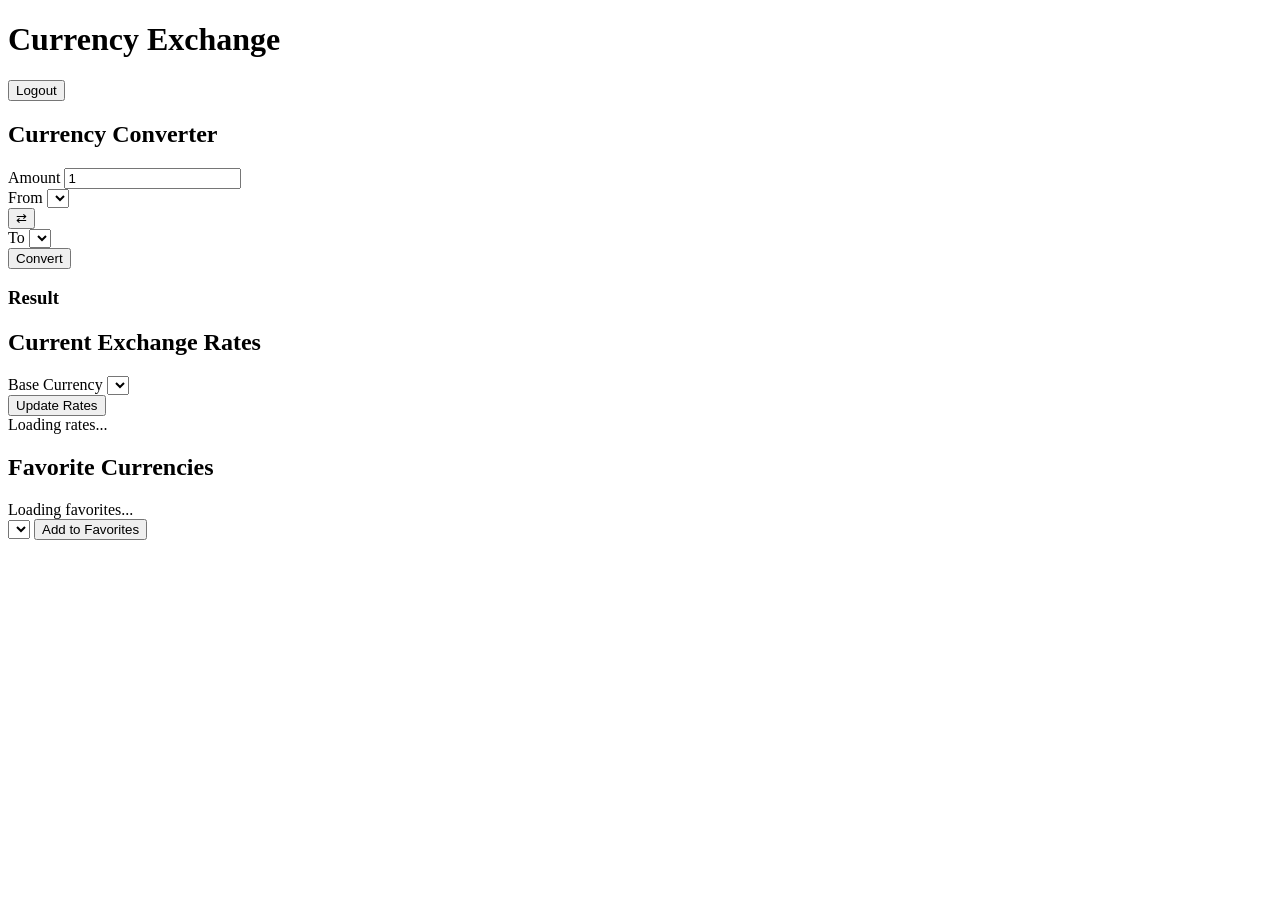
==== wwwroot/index.html @ b6e4bf62 "Created Basic Currency Exchange Web App" ====
<!DOCTYPE html>
<html lang="en">
<head>
    <meta charset="UTF-8">
    <meta name="viewport" content="width=device-width, initial-scale=1.0">
    <title>Currency Exchange</title>
    <link rel="stylesheet" href="css/main.css">
</head>
<body>
    <header>
        <div class="header-content">
            <h1>Currency Exchange</h1>
            <button id="logoutBtn" onclick="logout()">Logout</button>
        </div>
    </header>
    
    <main>
        <section id="converter" class="card">
            <h2>Currency Converter</h2>
            <div class="converter-form">
                <div class="input-group">
                    <label for="amount">Amount</label>
                    <input type="number" id="amount" value="1" min="0.01" step="0.01">
                </div>
                
                <div class="currency-selectors">
                    <div class="input-group">
                        <label for="fromCurrency">From</label>
                        <select id="fromCurrency"></select>
                    </div>
                    
                    <button id="swapBtn" class="icon-btn" onclick="swapCurrencies()">⇄</button>
                    
                    <div class="input-group">
                        <label for="toCurrency">To</label>
                        <select id="toCurrency"></select>
                    </div>
                </div>
                
                <button id="convertBtn" onclick="convertCurrency()">Convert</button>
                
                <div id="result" class="result hidden">
                    <h3>Result</h3>
                    <p id="conversionResult"></p>
                    <p id="exchangeRate" class="rate-info"></p>
                </div>
            </div>
        </section>
        
        <section id="rates" class="card">
            <h2>Current Exchange Rates</h2>
            <div class="rate-controls">
                <div class="input-group">
                    <label for="baseCurrency">Base Currency</label>
                    <select id="baseCurrency"></select>
                </div>
                <button onclick="getExchangeRates()">Update Rates</button>
            </div>
            <div class="rates-container">
                <div id="ratesLoading" class="loading">Loading rates...</div>
                <div id="ratesList" class="rates-list"></div>
            </div>
        </section>
        
        <section id="favorites" class="card">
            <h2>Favorite Currencies</h2>
            <div class="favorites-container">
                <div id="favoritesLoading" class="loading">Loading favorites...</div>
                <div id="favoritesList" class="favorites-list"></div>
                <div class="add-favorite">
                    <select id="newFavorite"></select>
                    <button onclick="addFavorite()">Add to Favorites</button>
                </div>
            </div>
        </section>
    </main>
    
    <script src="js/main.js"></script>
</body>
</html>
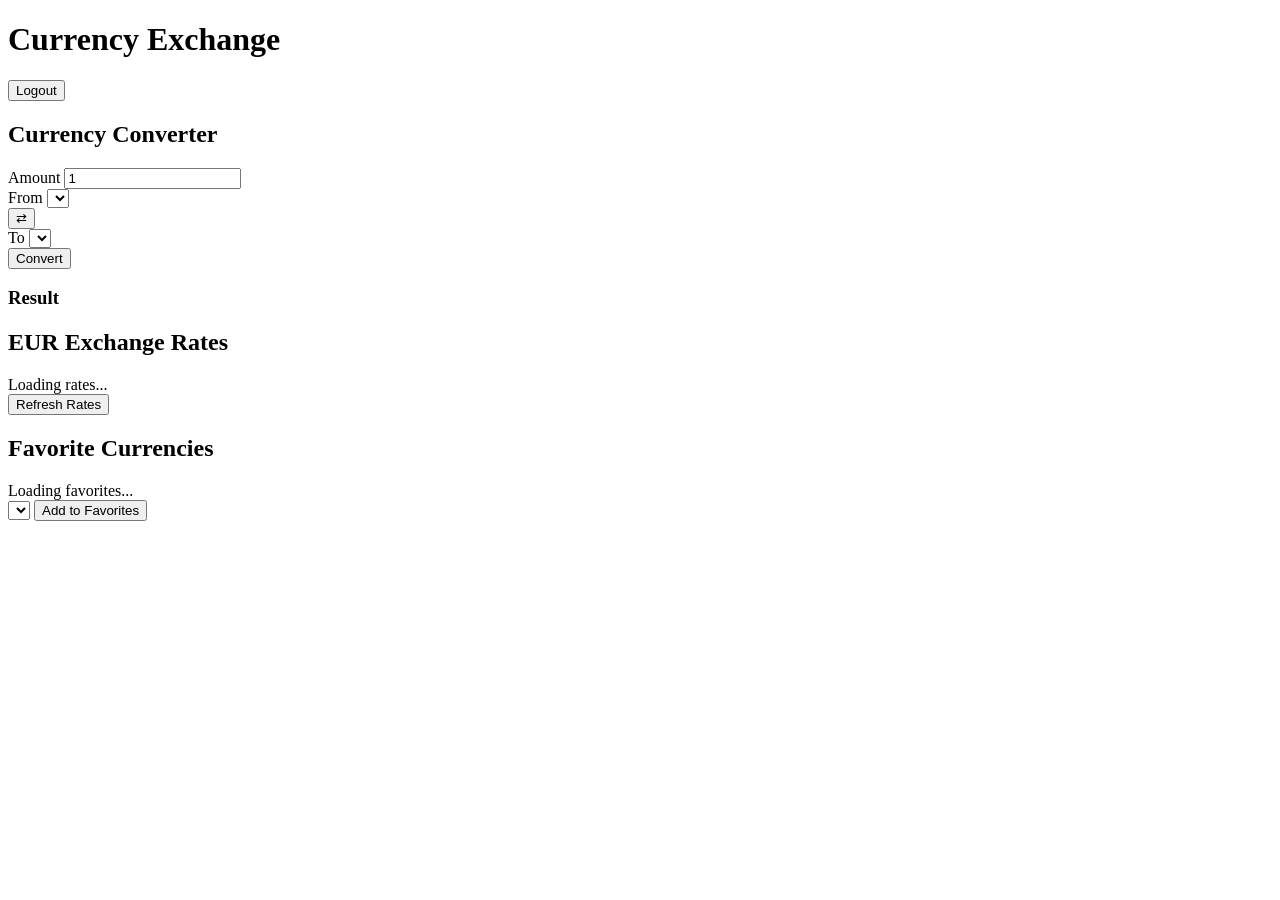
==== commit 4fa15303: "Simplified Exchange Rates to EUR only" ====
--- a/wwwroot/index.html
+++ b/wwwroot/index.html
@@ -48,17 +48,11 @@
         </section>
         
         <section id="rates" class="card">
-            <h2>Current Exchange Rates</h2>
-            <div class="rate-controls">
-                <div class="input-group">
-                    <label for="baseCurrency">Base Currency</label>
-                    <select id="baseCurrency"></select>
-                </div>
-                <button onclick="getExchangeRates()">Update Rates</button>
-            </div>
+            <h2>EUR Exchange Rates</h2>
             <div class="rates-container">
                 <div id="ratesLoading" class="loading">Loading rates...</div>
                 <div id="ratesList" class="rates-list"></div>
+                <button onclick="getExchangeRates()" class="refresh-btn">Refresh Rates</button>
             </div>
         </section>
         
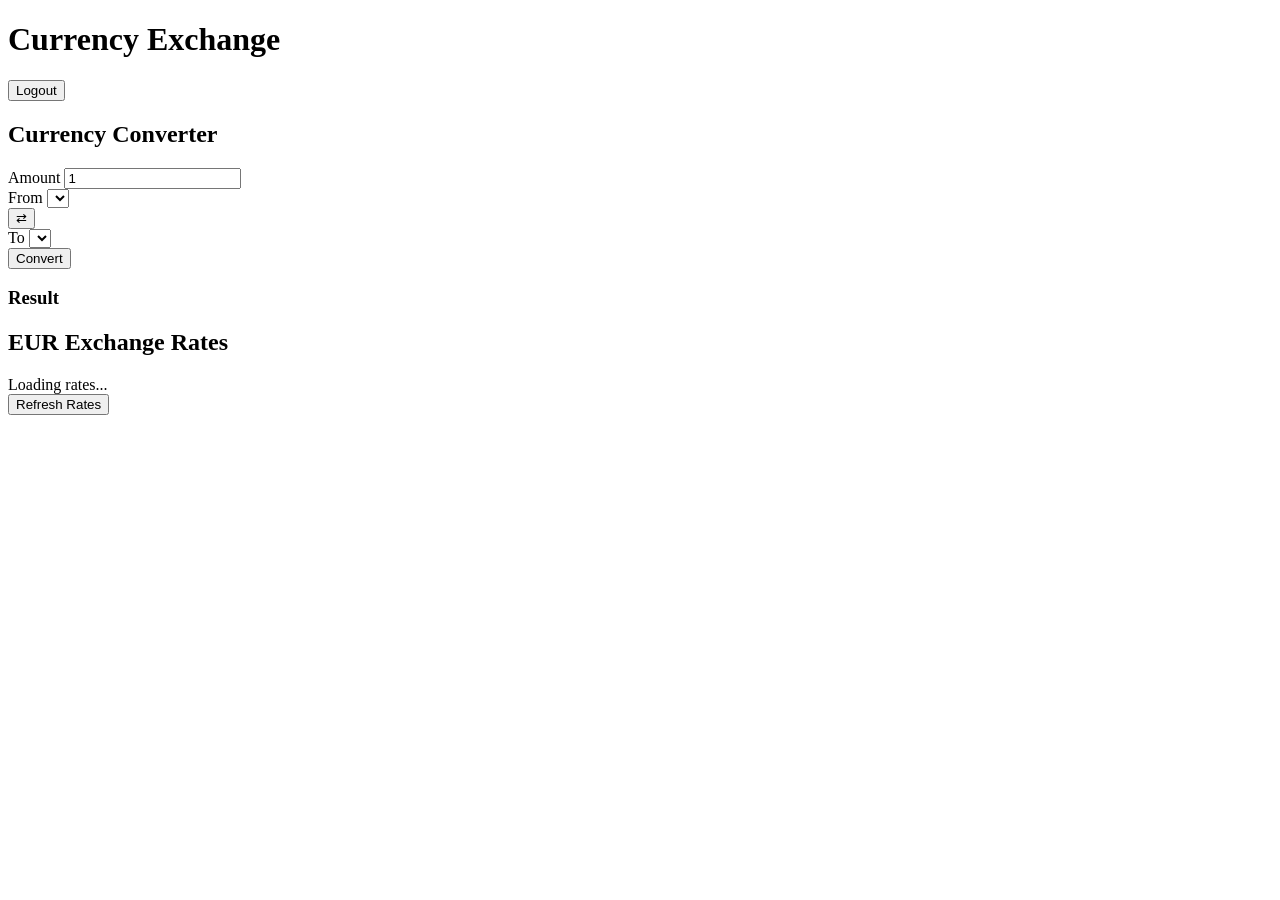
==== commit 9098c962: "Removed Favourite Currency Functionality" ====
--- a/wwwroot/index.html
+++ b/wwwroot/index.html
@@ -55,18 +55,6 @@
                 <button onclick="getExchangeRates()" class="refresh-btn">Refresh Rates</button>
             </div>
         </section>
-        
-        <section id="favorites" class="card">
-            <h2>Favorite Currencies</h2>
-            <div class="favorites-container">
-                <div id="favoritesLoading" class="loading">Loading favorites...</div>
-                <div id="favoritesList" class="favorites-list"></div>
-                <div class="add-favorite">
-                    <select id="newFavorite"></select>
-                    <button onclick="addFavorite()">Add to Favorites</button>
-                </div>
-            </div>
-        </section>
     </main>
     
     <script src="js/main.js"></script>
